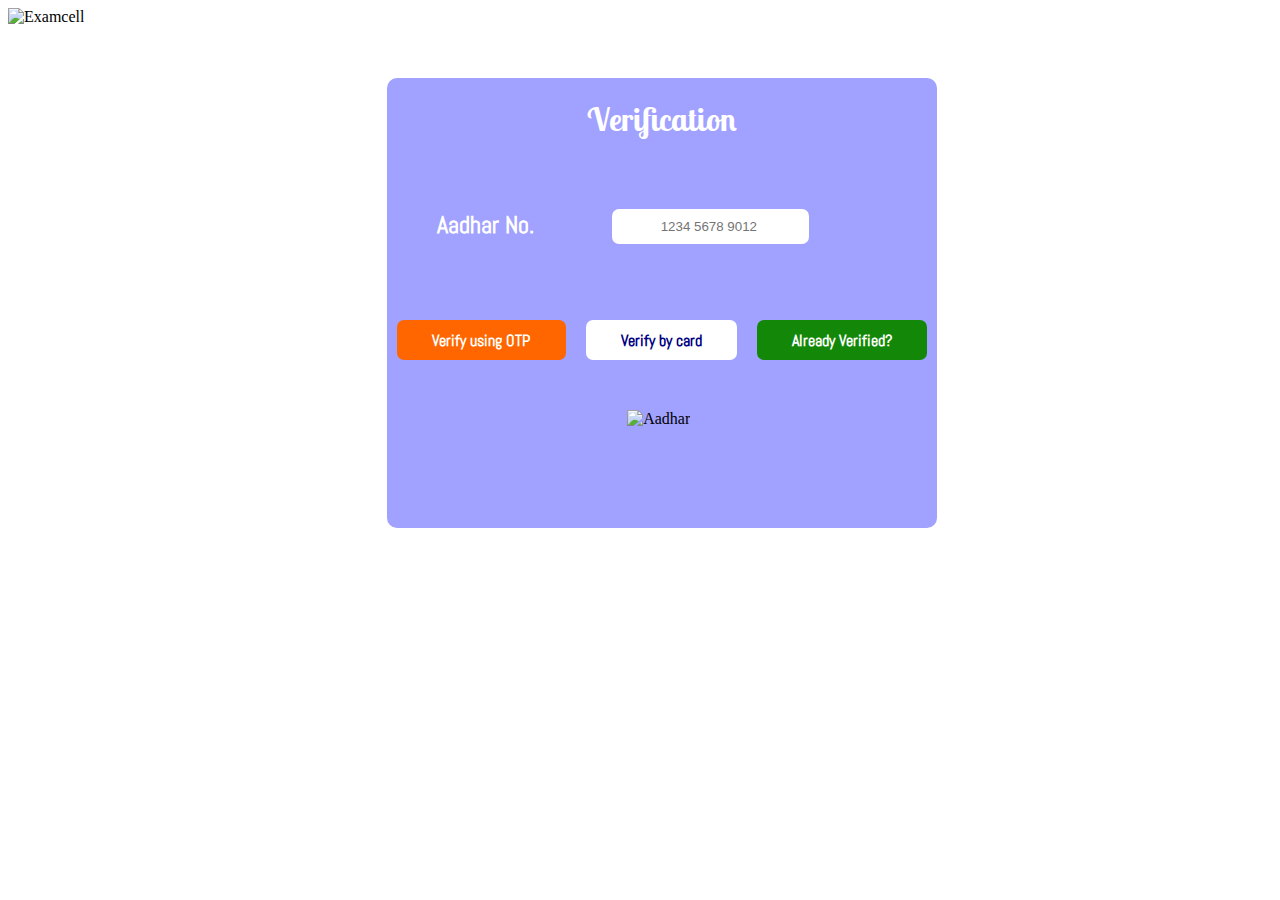
==== index.html @ 886c4a4d "Rename login.html to index.html" ====
<!DOCTYPE html>
<html lang="en">
<head>
    <meta charset="UTF-8">
    <meta http-equiv="X-UA-Compatible" content="IE=edge">
    <meta name="viewport" content="width=device-width, initial-scale=1.0">
    <link rel="stylesheet" href="login.css">
    <style>
        @import url('https://fonts.googleapis.com/css2?family=Architects+Daughter&family=Caveat&family=Lobster+Two&family=Mr+Bedfort&family=Neucha&display=swap');
    </style>
    <link rel="stylesheet" href="hint.css">
    <style>
        @import url('https://fonts.googleapis.com/css2?family=Architects+Daughter&family=Caveat&family=Concert+One&family=Fredoka+One&family=Lobster+Two&family=Mr+Bedfort&family=Neucha&display=swap');
    </style>
    <style>
        @import url('https://fonts.googleapis.com/css2?family=Architects+Daughter&family=Caveat&family=Concert+One&family=Fredoka+One&family=Lobster+Two&family=Mr+Bedfort&family=Neucha&family=Oleo+Script:wght@700&display=swap');
    </style>
    <style>
        @import url('https://fonts.googleapis.com/css2?family=Abel&family=Architects+Daughter&family=Caveat&family=Concert+One&family=Fredoka+One&family=Lobster+Two&family=Mr+Bedfort&family=Neucha&family=Oleo+Script:wght@700&display=swap');
    </style>
    <title>login</title>
</head>
<body>
    <div class="Container">
    <div class="logo">
        <span  class="hint--bottom hint--rounded hint--bounce " aria-label="Keep learning india!">
        <img id="logo1" src="https://raw.githubusercontent.com/Ps066/learn/main/aadhar-05-removebg-preview.png?token=GHSAT0AAAAAABSV4BMXZJQ2WFRBFB5PYMT6YSABOCQ" alt="Examcell">
        </span>
    </div>
    <div class="signup">
        <h1 id="heading">Verification</h1>
        <div id="firstin">
            <h2 class="subheading" >Aadhar No.</h2>
            <span  class="hint--bottom hint--rounded hint--bounce hint--warning " aria-label="Enter your 12 digit Aadhar no.!">
            <input type="text" placeholder="1234 5678 9012 " class="input">
            </span>
        </div>
        <div class="options">
            <span  class="hint--bottom-left hint--rounded hint--bounce " aria-label="An OTP will be sent to your registered mobile number!">
            <div class="optcard" id="one">
                Verify using OTP
            </div>
            </span>
            <span  class="hint--bottom hint--rounded hint--bounce " aria-label="Upload an Image of your aadhar card, our System will auto verify it !!">
            <div class="optcard" id="two">
                Verify by card
            </div>
            </span>
            <span  class="hint--bottom-right hint--rounded hint--bounce " aria-label="Already Verified? sign in">
            <div class="optcard" id="three">
                Already Verified?
            </div>
            </span>
        </div>
        <div class="fon">
            <div></div>
        <span  class="hint--bottom-right hint--rounded hint--bounce " aria-label="Mera Aadhar Meri Pehchan">
        <img src="https://uidai.gov.in/images/logo/aadhaar_english_logo.svg" alt="Aadhar" class="alogo">
        </span>
        <div></div>
        </div>
    </div>

    </div>

    
</body>
</html>
---- login.css ----
.logo {
  height: 250px;
  width: 250px;
}
#logo1 {
  max-width: 100%;
  max-height: 100%;
}
.Container {
  display: grid;
  grid-template-columns: 30% 70%;
}
.signup {
  /*background-color: #adc2eb , */
  /*background: linear-gradient(
    0deg,
    rgba(19, 136, 8, 1) 0%,
    rgba(255, 255, 255, 1) 45%,
    rgba(255, 255, 255, 1) 50%,
    rgba(255, 255, 255, 1) 55%,
    rgba(255, 153, 51, 1) 100%
  );*/
  /*box-shadow: 20px 20px 30px 10px grey;
  /*background: linear-gradient(
    307deg,
    rgba(19, 136, 8, 1) 0%,
    rgba(255, 255, 255, 1) 48%,
   /* rgba(255, 255, 255, 1) 50%,
    rgba(255, 255, 255, 1) 52%,*/
  /*rgb(255, 117, 26) 100%
  );*/
  background-color: /*#ff6600  #8080ff #ff944d #cce6ff #6666ff #66ff99 #ff0066 #00a588*/ #a1a1ff;
  border-radius: 10px;
  width: 550px;
  height: 450px;
  margin-top: 70px;
}
#heading {
  font-family: "Lobster Two", cursive;
  font-weight: 900;
  font-style: bold;
  color: white;
  text-align: center;
}
.input {
  border-radius: 7px;
  border-style: none;
  margin: 10px;
  padding: 10px;
  padding-top: 10px;
  margin-top: 20px;
  text-align: center;
  align-content: center;
}
#firstin {
  margin: 50px;
  display: grid;
  grid-template-columns: auto auto;
}
.subheading {
  /*font-family: "Oleo Script", cursive;*/

  font-family: "Abel", sans-serif;
  font-style: bold;
  color: white;
}
.options {
  display: grid;
  grid-template-columns: auto auto auto;
}
.optcard {
  font-family: "Abel", sans-serif;
  border-radius: 7px;
  /*font-family: "Lobster Two", cursive;*/
  /*font-family: "Fredoka One", cursive;*/
  margin: 10px;
  padding: 10px;
  height: 20px;

  color: white;
  font-weight: 900;

  text-align: center;
}
#one {
  background-color: #ff6600;
}
#two {
  background-color: white;
  color: #000080;
}
#three {
  background-color: #138808;
}
.alogo {
  padding: 20px;
  margin-top: 20px;
  padding-left: 240px;
  align-content: center;
}
/*.fon {
  display: grid;
  grid-template-columns: auto auto auto;
}*/
---- hint.css ----
/*! Hint.css - v2.7.0 - 2021-10-01
* https://kushagra.dev/lab/hint/
* Copyright (c) 2021 Kushagra Gour */

/*-------------------------------------*\
	HINT.css - A CSS tooltip library
\*-------------------------------------*/
/**
 * HINT.css is a tooltip library made in pure CSS.
 *
 * Source: https://github.com/chinchang/hint.css
 * Demo: http://kushagragour.in/lab/hint/
 *
 */
/**
 * source: hint-core.scss
 *
 * Defines the basic styling for the tooltip.
 * Each tooltip is made of 2 parts:
 * 	1) body (:after)
 * 	2) arrow (:before)
 *
 * Classes added:
 * 	1) hint
 */
[class*="hint--"] {
  position: relative;
  display: inline-block;
  /**
	 * tooltip arrow
	 */
  /**
	 * tooltip body
	 */ }
  [class*="hint--"]:before, [class*="hint--"]:after {
    position: absolute;
    -webkit-transform: translate3d(0, 0, 0);
    -moz-transform: translate3d(0, 0, 0);
    transform: translate3d(0, 0, 0);
    visibility: hidden;
    opacity: 0;
    z-index: 1000000;
    pointer-events: none;
    -webkit-transition: 0.3s ease;
    -moz-transition: 0.3s ease;
    transition: 0.3s ease;
    -webkit-transition-delay: 0ms;
    -moz-transition-delay: 0ms;
    transition-delay: 0ms; }
  [class*="hint--"]:hover:before, [class*="hint--"]:hover:after {
    visibility: visible;
    opacity: 1; }
  [class*="hint--"]:hover:before, [class*="hint--"]:hover:after {
    -webkit-transition-delay: 100ms;
    -moz-transition-delay: 100ms;
    transition-delay: 100ms; }
  [class*="hint--"]:before {
    content: '';
    position: absolute;
    background: transparent;
    border: 6px solid transparent;
    z-index: 1000001; }
  [class*="hint--"]:after {
    background: #383838;
    color: white;
    padding: 8px 10px;
    font-size: 12px;
    font-family: "Helvetica Neue", Helvetica, Arial, sans-serif;
    line-height: 12px;
    white-space: nowrap; }
  [class*="hint--"][aria-label]:after {
    content: attr(aria-label); }
  [class*="hint--"][data-hint]:after {
    content: attr(data-hint); }

[aria-label='']:before, [aria-label='']:after,
[data-hint='']:before,
[data-hint='']:after {
  display: none !important; }

/**
 * source: hint-position.scss
 *
 * Defines the positoning logic for the tooltips.
 *
 * Classes added:
 * 	1) hint--top
 * 	2) hint--bottom
 * 	3) hint--left
 * 	4) hint--right
 */
/**
 * set default color for tooltip arrows
 */
.hint--top-left:before {
  border-top-color: #383838; }

.hint--top-right:before {
  border-top-color: #383838; }

.hint--top:before {
  border-top-color: #383838; }

.hint--bottom-left:before {
  border-bottom-color: #383838; }

.hint--bottom-right:before {
  border-bottom-color: #383838; }

.hint--bottom:before {
  border-bottom-color: #383838; }

.hint--left:before {
  border-left-color: #383838; }

.hint--right:before {
  border-right-color: #383838; }

/**
 * top tooltip
 */
.hint--top:before {
  margin-bottom: -11px; }

.hint--top:before, .hint--top:after {
  bottom: 100%;
  left: 50%; }

.hint--top:before {
  left: calc(50% - 6px); }

.hint--top:after {
  -webkit-transform: translateX(-50%);
  -moz-transform: translateX(-50%);
  transform: translateX(-50%); }

.hint--top:hover:before {
  -webkit-transform: translateY(-8px);
  -moz-transform: translateY(-8px);
  transform: translateY(-8px); }

.hint--top:hover:after {
  -webkit-transform: translateX(-50%) translateY(-8px);
  -moz-transform: translateX(-50%) translateY(-8px);
  transform: translateX(-50%) translateY(-8px); }

/**
 * bottom tooltip
 */
.hint--bottom:before {
  margin-top: -11px; }

.hint--bottom:before, .hint--bottom:after {
  top: 100%;
  left: 50%; }

.hint--bottom:before {
  left: calc(50% - 6px); }

.hint--bottom:after {
  -webkit-transform: translateX(-50%);
  -moz-transform: translateX(-50%);
  transform: translateX(-50%); }

.hint--bottom:hover:before {
  -webkit-transform: translateY(8px);
  -moz-transform: translateY(8px);
  transform: translateY(8px); }

.hint--bottom:hover:after {
  -webkit-transform: translateX(-50%) translateY(8px);
  -moz-transform: translateX(-50%) translateY(8px);
  transform: translateX(-50%) translateY(8px); }

/**
 * right tooltip
 */
.hint--right:before {
  margin-left: -11px;
  margin-bottom: -6px; }

.hint--right:after {
  margin-bottom: -14px; }

.hint--right:before, .hint--right:after {
  left: 100%;
  bottom: 50%; }

.hint--right:hover:before {
  -webkit-transform: translateX(8px);
  -moz-transform: translateX(8px);
  transform: translateX(8px); }

.hint--right:hover:after {
  -webkit-transform: translateX(8px);
  -moz-transform: translateX(8px);
  transform: translateX(8px); }

/**
 * left tooltip
 */
.hint--left:before {
  margin-right: -11px;
  margin-bottom: -6px; }

.hint--left:after {
  margin-bottom: -14px; }

.hint--left:before, .hint--left:after {
  right: 100%;
  bottom: 50%; }

.hint--left:hover:before {
  -webkit-transform: translateX(-8px);
  -moz-transform: translateX(-8px);
  transform: translateX(-8px); }

.hint--left:hover:after {
  -webkit-transform: translateX(-8px);
  -moz-transform: translateX(-8px);
  transform: translateX(-8px); }

/**
 * top-left tooltip
 */
.hint--top-left:before {
  margin-bottom: -11px; }

.hint--top-left:before, .hint--top-left:after {
  bottom: 100%;
  left: 50%; }

.hint--top-left:before {
  left: calc(50% - 6px); }

.hint--top-left:after {
  -webkit-transform: translateX(-100%);
  -moz-transform: translateX(-100%);
  transform: translateX(-100%); }

.hint--top-left:after {
  margin-left: 12px; }

.hint--top-left:hover:before {
  -webkit-transform: translateY(-8px);
  -moz-transform: translateY(-8px);
  transform: translateY(-8px); }

.hint--top-left:hover:after {
  -webkit-transform: translateX(-100%) translateY(-8px);
  -moz-transform: translateX(-100%) translateY(-8px);
  transform: translateX(-100%) translateY(-8px); }

/**
 * top-right tooltip
 */
.hint--top-right:before {
  margin-bottom: -11px; }

.hint--top-right:before, .hint--top-right:after {
  bottom: 100%;
  left: 50%; }

.hint--top-right:before {
  left: calc(50% - 6px); }

.hint--top-right:after {
  -webkit-transform: translateX(0);
  -moz-transform: translateX(0);
  transform: translateX(0); }

.hint--top-right:after {
  margin-left: -12px; }

.hint--top-right:hover:before {
  -webkit-transform: translateY(-8px);
  -moz-transform: translateY(-8px);
  transform: translateY(-8px); }

.hint--top-right:hover:after {
  -webkit-transform: translateY(-8px);
  -moz-transform: translateY(-8px);
  transform: translateY(-8px); }

/**
 * bottom-left tooltip
 */
.hint--bottom-left:before {
  margin-top: -11px; }

.hint--bottom-left:before, .hint--bottom-left:after {
  top: 100%;
  left: 50%; }

.hint--bottom-left:before {
  left: calc(50% - 6px); }

.hint--bottom-left:after {
  -webkit-transform: translateX(-100%);
  -moz-transform: translateX(-100%);
  transform: translateX(-100%); }

.hint--bottom-left:after {
  margin-left: 12px; }

.hint--bottom-left:hover:before {
  -webkit-transform: translateY(8px);
  -moz-transform: translateY(8px);
  transform: translateY(8px); }

.hint--bottom-left:hover:after {
  -webkit-transform: translateX(-100%) translateY(8px);
  -moz-transform: translateX(-100%) translateY(8px);
  transform: translateX(-100%) translateY(8px); }

/**
 * bottom-right tooltip
 */
.hint--bottom-right:before {
  margin-top: -11px; }

.hint--bottom-right:before, .hint--bottom-right:after {
  top: 100%;
  left: 50%; }

.hint--bottom-right:before {
  left: calc(50% - 6px); }

.hint--bottom-right:after {
  -webkit-transform: translateX(0);
  -moz-transform: translateX(0);
  transform: translateX(0); }

.hint--bottom-right:after {
  margin-left: -12px; }

.hint--bottom-right:hover:before {
  -webkit-transform: translateY(8px);
  -moz-transform: translateY(8px);
  transform: translateY(8px); }

.hint--bottom-right:hover:after {
  -webkit-transform: translateY(8px);
  -moz-transform: translateY(8px);
  transform: translateY(8px); }

/**
 * source: hint-sizes.scss
 *
 * Defines width restricted tooltips that can span
 * across multiple lines.
 *
 * Classes added:
 * 	1) hint--small
 * 	2) hint--medium
 * 	3) hint--large
 *
 */
.hint--small:after,
.hint--medium:after,
.hint--large:after {
  white-space: normal;
  line-height: 1.4em;
  word-wrap: break-word; }

.hint--small:after {
  width: 80px; }

.hint--medium:after {
  width: 150px; }

.hint--large:after {
  width: 300px; }

/**
 * source: hint-theme.scss
 *
 * Defines basic theme for tooltips.
 *
 */
[class*="hint--"] {
  /**
	 * tooltip body
	 */ }
  [class*="hint--"]:after {
    text-shadow: 0 -1px 0px black;
    box-shadow: 4px 4px 8px rgba(0, 0, 0, 0.3); }

/**
 * source: hint-color-types.scss
 *
 * Contains tooltips of various types based on color differences.
 *
 * Classes added:
 * 	1) hint--error
 * 	2) hint--warning
 * 	3) hint--info
 * 	4) hint--success
 *
 */
/**
 * Error
 */
.hint--error:after {
  background-color: #b34e4d;
  text-shadow: 0 -1px 0px #592726; }

.hint--error.hint--top-left:before {
  border-top-color: #b34e4d; }

.hint--error.hint--top-right:before {
  border-top-color: #b34e4d; }

.hint--error.hint--top:before {
  border-top-color: #b34e4d; }

.hint--error.hint--bottom-left:before {
  border-bottom-color: #b34e4d; }

.hint--error.hint--bottom-right:before {
  border-bottom-color: #b34e4d; }

.hint--error.hint--bottom:before {
  border-bottom-color: #b34e4d; }

.hint--error.hint--left:before {
  border-left-color: #b34e4d; }

.hint--error.hint--right:before {
  border-right-color: #b34e4d; }

/**
 * Warning
 */
.hint--warning:after {
  background-color: #c09854;
  text-shadow: 0 -1px 0px #6c5328; }

.hint--warning.hint--top-left:before {
  border-top-color: #c09854; }

.hint--warning.hint--top-right:before {
  border-top-color: #c09854; }

.hint--warning.hint--top:before {
  border-top-color: #c09854; }

.hint--warning.hint--bottom-left:before {
  border-bottom-color: #c09854; }

.hint--warning.hint--bottom-right:before {
  border-bottom-color: #c09854; }

.hint--warning.hint--bottom:before {
  border-bottom-color: #c09854; }

.hint--warning.hint--left:before {
  border-left-color: #c09854; }

.hint--warning.hint--right:before {
  border-right-color: #c09854; }

/**
 * Info
 */
.hint--info:after {
  background-color: #3986ac;
  text-shadow: 0 -1px 0px #1a3c4d; }

.hint--info.hint--top-left:before {
  border-top-color: #3986ac; }

.hint--info.hint--top-right:before {
  border-top-color: #3986ac; }

.hint--info.hint--top:before {
  border-top-color: #3986ac; }

.hint--info.hint--bottom-left:before {
  border-bottom-color: #3986ac; }

.hint--info.hint--bottom-right:before {
  border-bottom-color: #3986ac; }

.hint--info.hint--bottom:before {
  border-bottom-color: #3986ac; }

.hint--info.hint--left:before {
  border-left-color: #3986ac; }

.hint--info.hint--right:before {
  border-right-color: #3986ac; }

/**
 * Success
 */
.hint--success:after {
  background-color: #458746;
  text-shadow: 0 -1px 0px #1a321a; }

.hint--success.hint--top-left:before {
  border-top-color: #458746; }

.hint--success.hint--top-right:before {
  border-top-color: #458746; }

.hint--success.hint--top:before {
  border-top-color: #458746; }

.hint--success.hint--bottom-left:before {
  border-bottom-color: #458746; }

.hint--success.hint--bottom-right:before {
  border-bottom-color: #458746; }

.hint--success.hint--bottom:before {
  border-bottom-color: #458746; }

.hint--success.hint--left:before {
  border-left-color: #458746; }

.hint--success.hint--right:before {
  border-right-color: #458746; }

/**
 * source: hint-always.scss
 *
 * Defines a persisted tooltip which shows always.
 *
 * Classes added:
 * 	1) hint--always
 *
 */
.hint--always:after, .hint--always:before {
  opacity: 1;
  visibility: visible; }

.hint--always.hint--top:before {
  -webkit-transform: translateY(-8px);
  -moz-transform: translateY(-8px);
  transform: translateY(-8px); }

.hint--always.hint--top:after {
  -webkit-transform: translateX(-50%) translateY(-8px);
  -moz-transform: translateX(-50%) translateY(-8px);
  transform: translateX(-50%) translateY(-8px); }

.hint--always.hint--top-left:before {
  -webkit-transform: translateY(-8px);
  -moz-transform: translateY(-8px);
  transform: translateY(-8px); }

.hint--always.hint--top-left:after {
  -webkit-transform: translateX(-100%) translateY(-8px);
  -moz-transform: translateX(-100%) translateY(-8px);
  transform: translateX(-100%) translateY(-8px); }

.hint--always.hint--top-right:before {
  -webkit-transform: translateY(-8px);
  -moz-transform: translateY(-8px);
  transform: translateY(-8px); }

.hint--always.hint--top-right:after {
  -webkit-transform: translateY(-8px);
  -moz-transform: translateY(-8px);
  transform: translateY(-8px); }

.hint--always.hint--bottom:before {
  -webkit-transform: translateY(8px);
  -moz-transform: translateY(8px);
  transform: translateY(8px); }

.hint--always.hint--bottom:after {
  -webkit-transform: translateX(-50%) translateY(8px);
  -moz-transform: translateX(-50%) translateY(8px);
  transform: translateX(-50%) translateY(8px); }

.hint--always.hint--bottom-left:before {
  -webkit-transform: translateY(8px);
  -moz-transform: translateY(8px);
  transform: translateY(8px); }

.hint--always.hint--bottom-left:after {
  -webkit-transform: translateX(-100%) translateY(8px);
  -moz-transform: translateX(-100%) translateY(8px);
  transform: translateX(-100%) translateY(8px); }

.hint--always.hint--bottom-right:before {
  -webkit-transform: translateY(8px);
  -moz-transform: translateY(8px);
  transform: translateY(8px); }

.hint--always.hint--bottom-right:after {
  -webkit-transform: translateY(8px);
  -moz-transform: translateY(8px);
  transform: translateY(8px); }

.hint--always.hint--left:before {
  -webkit-transform: translateX(-8px);
  -moz-transform: translateX(-8px);
  transform: translateX(-8px); }

.hint--always.hint--left:after {
  -webkit-transform: translateX(-8px);
  -moz-transform: translateX(-8px);
  transform: translateX(-8px); }

.hint--always.hint--right:before {
  -webkit-transform: translateX(8px);
  -moz-transform: translateX(8px);
  transform: translateX(8px); }

.hint--always.hint--right:after {
  -webkit-transform: translateX(8px);
  -moz-transform: translateX(8px);
  transform: translateX(8px); }

/**
 * source: hint-rounded.scss
 *
 * Defines rounded corner tooltips.
 *
 * Classes added:
 * 	1) hint--rounded
 *
 */
.hint--rounded:after {
  border-radius: 4px; }

/**
 * source: hint-effects.scss
 *
 * Defines various transition effects for the tooltips.
 *
 * Classes added:
 * 	1) hint--no-animate
 * 	2) hint--bounce
 *
 */
.hint--no-animate:before, .hint--no-animate:after {
  -webkit-transition-duration: 0ms;
  -moz-transition-duration: 0ms;
  transition-duration: 0ms; }

.hint--bounce:before, .hint--bounce:after {
  -webkit-transition: opacity 0.3s ease, visibility 0.3s ease, -webkit-transform 0.3s cubic-bezier(0.71, 1.7, 0.77, 1.24);
  -moz-transition: opacity 0.3s ease, visibility 0.3s ease, -moz-transform 0.3s cubic-bezier(0.71, 1.7, 0.77, 1.24);
  transition: opacity 0.3s ease, visibility 0.3s ease, transform 0.3s cubic-bezier(0.71, 1.7, 0.77, 1.24); }

.hint--no-shadow:before, .hint--no-shadow:after {
  text-shadow: initial;
  box-shadow: initial; }

.hint--no-arrow:before {
  display: none; }
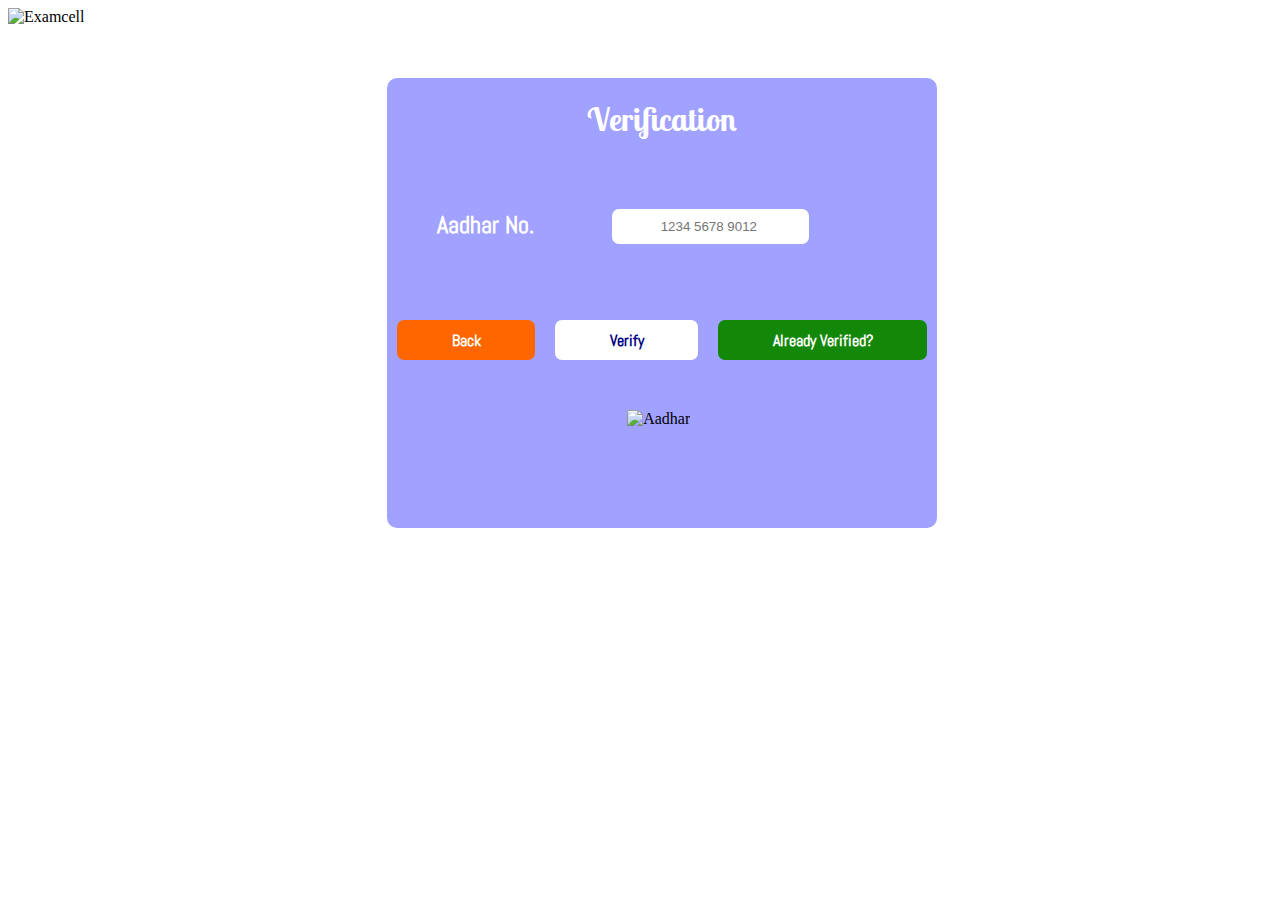
==== commit 2efd2201: "Merge branch 'main' of https://github.com/Ps066/SIH-2022" ====
--- a/index.html
+++ b/index.html
@@ -24,7 +24,7 @@
     <div class="Container">
     <div class="logo">
         <span  class="hint--bottom hint--rounded hint--bounce " aria-label="Keep learning india!">
-        <img id="logo1" src="https://raw.githubusercontent.com/Ps066/learn/main/aadhar-05-removebg-preview.png?token=GHSAT0AAAAAABSV4BMXZJQ2WFRBFB5PYMT6YSABOCQ" alt="Examcell">
+        <img id="logo1" src="https://raw.githubusercontent.com/Ps066/learn/main/aadhar-05-removebg-preview.png?token=GHSAT0AAAAAABSV4BMW77RRGNQONNEGCVLUYSJM54A" alt="Examcell">
         </span>
     </div>
     <div class="signup">
@@ -38,12 +38,12 @@
         <div class="options">
             <span  class="hint--bottom-left hint--rounded hint--bounce " aria-label="An OTP will be sent to your registered mobile number!">
             <div class="optcard" id="one">
-                Verify using OTP
+                 Back
             </div>
             </span>
             <span  class="hint--bottom hint--rounded hint--bounce " aria-label="Upload an Image of your aadhar card, our System will auto verify it !!">
             <div class="optcard" id="two">
-                Verify by card
+                Verify 
             </div>
             </span>
             <span  class="hint--bottom-right hint--rounded hint--bounce " aria-label="Already Verified? sign in">
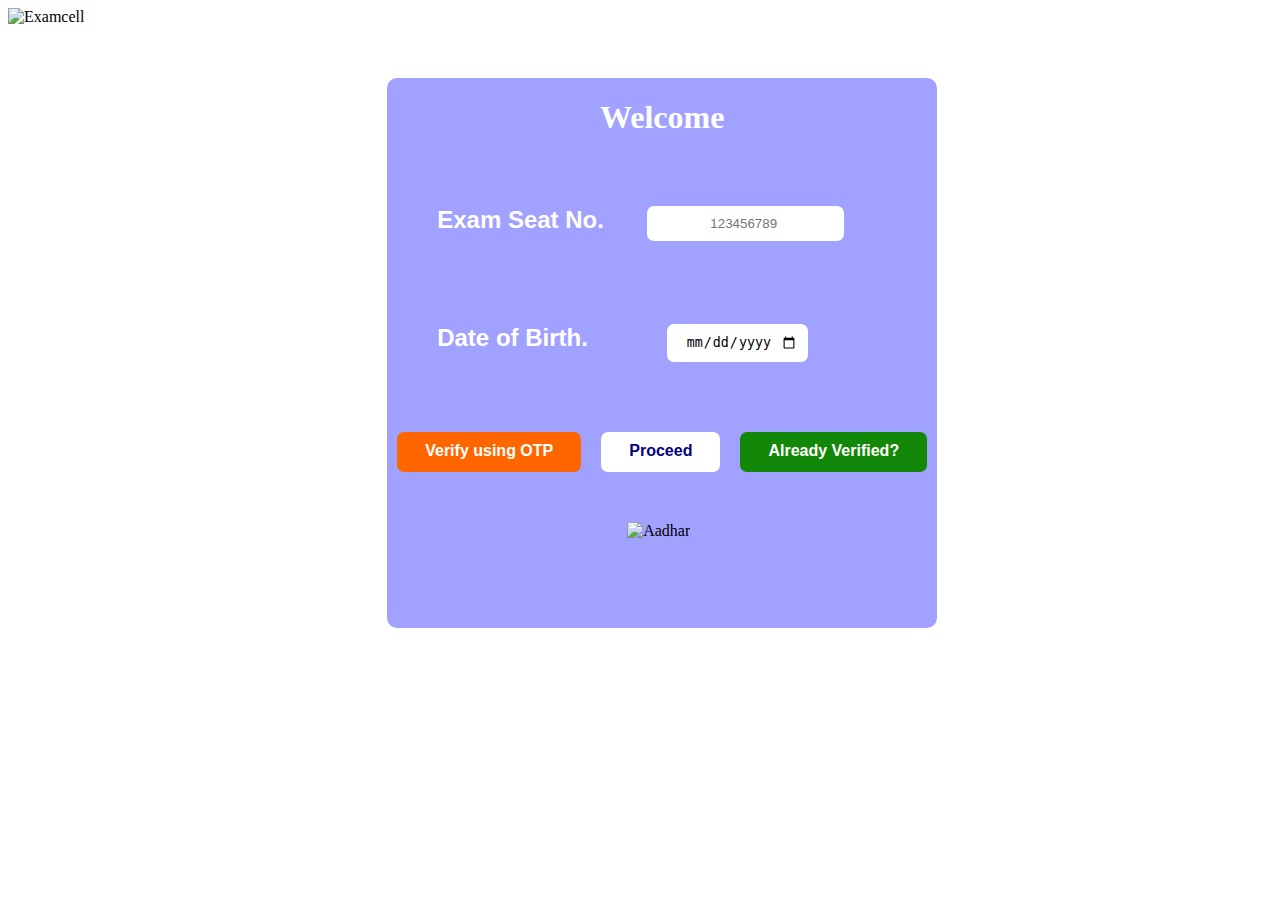
==== commit d021258f: "Rename frontpg.html to index.html" ====
--- a/index.html
+++ b/index.html
@@ -5,64 +5,58 @@
     <meta http-equiv="X-UA-Compatible" content="IE=edge">
     <meta name="viewport" content="width=device-width, initial-scale=1.0">
     <link rel="stylesheet" href="login.css">
-    <style>
-        @import url('https://fonts.googleapis.com/css2?family=Architects+Daughter&family=Caveat&family=Lobster+Two&family=Mr+Bedfort&family=Neucha&display=swap');
-    </style>
     <link rel="stylesheet" href="hint.css">
-    <style>
-        @import url('https://fonts.googleapis.com/css2?family=Architects+Daughter&family=Caveat&family=Concert+One&family=Fredoka+One&family=Lobster+Two&family=Mr+Bedfort&family=Neucha&display=swap');
-    </style>
-    <style>
-        @import url('https://fonts.googleapis.com/css2?family=Architects+Daughter&family=Caveat&family=Concert+One&family=Fredoka+One&family=Lobster+Two&family=Mr+Bedfort&family=Neucha&family=Oleo+Script:wght@700&display=swap');
-    </style>
-    <style>
-        @import url('https://fonts.googleapis.com/css2?family=Abel&family=Architects+Daughter&family=Caveat&family=Concert+One&family=Fredoka+One&family=Lobster+Two&family=Mr+Bedfort&family=Neucha&family=Oleo+Script:wght@700&display=swap');
-    </style>
-    <title>login</title>
+    <link rel="stylesheet" href="frontpg.css">
+    <title>Document</title>
 </head>
 <body>
     <div class="Container">
-    <div class="logo">
-        <span  class="hint--bottom hint--rounded hint--bounce " aria-label="Keep learning india!">
-        <img id="logo1" src="https://raw.githubusercontent.com/Ps066/learn/main/aadhar-05-removebg-preview.png?token=GHSAT0AAAAAABSV4BMW77RRGNQONNEGCVLUYSJM54A" alt="Examcell">
-        </span>
-    </div>
-    <div class="signup">
-        <h1 id="heading">Verification</h1>
-        <div id="firstin">
-            <h2 class="subheading" >Aadhar No.</h2>
-            <span  class="hint--bottom hint--rounded hint--bounce hint--warning " aria-label="Enter your 12 digit Aadhar no.!">
-            <input type="text" placeholder="1234 5678 9012 " class="input">
+        <div class="logo">
+            <span  class="hint--bottom hint--rounded hint--bounce " aria-label="Keep learning india!">
+            <img id="logo1" src="https://raw.githubusercontent.com/Ps066/learn/main/aadhar-05-removebg-preview.png?token=GHSAT0AAAAAABSV4BMW77RRGNQONNEGCVLUYSJM54A" alt="Examcell">
             </span>
         </div>
-        <div class="options">
-            <span  class="hint--bottom-left hint--rounded hint--bounce " aria-label="An OTP will be sent to your registered mobile number!">
-            <div class="optcard" id="one">
-                 Back
+        <div class="sign">
+            <h1 id="heading">Welcome</h1>
+            <div id="firstin">
+                <h2 class="subheading" >Exam Seat No.</h2>
+                <span  class="hint--bottom hint--rounded hint--bounce hint--warning " aria-label="Enter your Exam Seat no.!">
+                <input type="text" placeholder="123456789 " class="input">
+                </span>
             </div>
+            <div id="firstin" >
+                <h2 class="subheading" >Date of Birth.</h2>
+                <span  class="hint--bottom hint--rounded hint--bounce hint--warning " aria-label="Select your Date of birth!">
+                <input type="date" placeholder="123456789 " class="input">
+                </span>
+            </div>
+            <div class="options">
+                <span  class="hint--bottom-left hint--rounded hint--bounce " aria-label="An OTP will be sent to your registered mobile number!">
+                <div class="optcard" id="one">
+                    Verify using OTP
+                </div>
+                </span>
+                <span  class="hint--bottom hint--rounded hint--bounce " aria-label="Upload an Image of your aadhar card, our System will auto verify it !!">
+                <div class="optcard" id="two">
+                    Proceed 
+                </div>
+                </span>
+                <span  class="hint--bottom-right hint--rounded hint--bounce " aria-label="Already Verified? sign in">
+                <div class="optcard" id="three">
+                    Already Verified?
+                </div>
+                </span>
+            </div>
+            <div class="fon">
+                <div></div>
+            <span  class="hint--bottom-right hint--rounded hint--bounce " aria-label="Mera Aadhar Meri Pehchan">
+            <img src="https://uidai.gov.in/images/logo/aadhaar_english_logo.svg" alt="Aadhar" class="alogo">
             </span>
-            <span  class="hint--bottom hint--rounded hint--bounce " aria-label="Upload an Image of your aadhar card, our System will auto verify it !!">
-            <div class="optcard" id="two">
-                Verify 
+            <div></div>
             </div>
-            </span>
-            <span  class="hint--bottom-right hint--rounded hint--bounce " aria-label="Already Verified? sign in">
-            <div class="optcard" id="three">
-                Already Verified?
-            </div>
-            </span>
         </div>
-        <div class="fon">
-            <div></div>
-        <span  class="hint--bottom-right hint--rounded hint--bounce " aria-label="Mera Aadhar Meri Pehchan">
-        <img src="https://uidai.gov.in/images/logo/aadhaar_english_logo.svg" alt="Aadhar" class="alogo">
-        </span>
-        <div></div>
+    
         </div>
-    </div>
-
-    </div>
-
     
 </body>
 </html>
--- a/frontpg.css
+++ b/frontpg.css
@@ -0,0 +1,25 @@
+.sign {
+  /*background-color: #adc2eb , */
+  /*background: linear-gradient(
+      0deg,
+      rgba(19, 136, 8, 1) 0%,
+      rgba(255, 255, 255, 1) 45%,
+      rgba(255, 255, 255, 1) 50%,
+      rgba(255, 255, 255, 1) 55%,
+      rgba(255, 153, 51, 1) 100%
+    );*/
+  /*box-shadow: 20px 20px 30px 10px grey;
+    /*background: linear-gradient(
+      307deg,
+      rgba(19, 136, 8, 1) 0%,
+      rgba(255, 255, 255, 1) 48%,
+     /* rgba(255, 255, 255, 1) 50%,
+      rgba(255, 255, 255, 1) 52%,*/
+  /*rgb(255, 117, 26) 100%
+    );*/
+  background-color: /*#ff6600  #8080ff #ff944d #cce6ff #6666ff #66ff99 #ff0066 #00a588*/ #a1a1ff;
+  border-radius: 10px;
+  width: 550px;
+  height: 550px;
+  margin-top: 70px;
+}
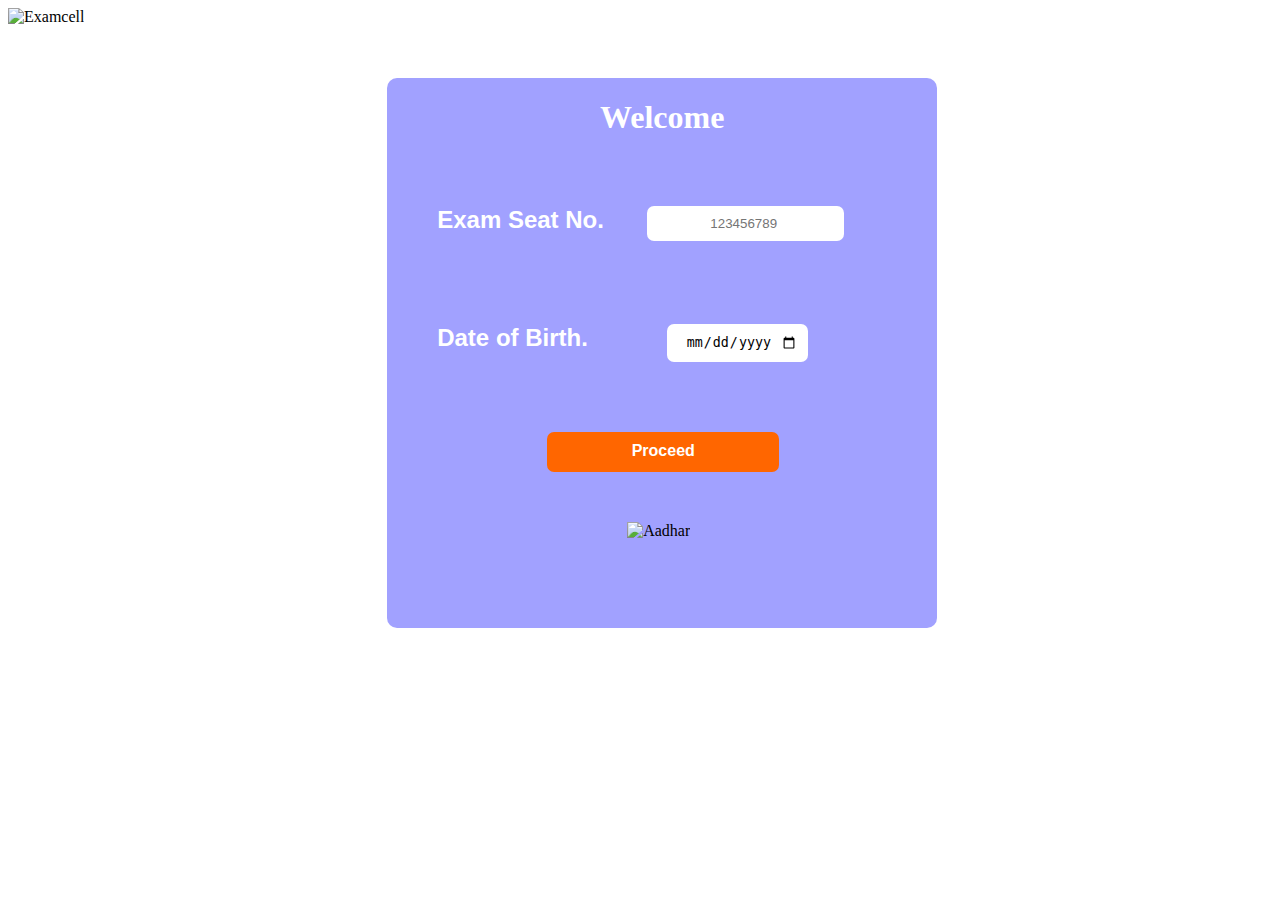
==== commit b7fc021b: "frontpage improved" ====
--- a/index.html
+++ b/index.html
@@ -7,9 +7,15 @@
     <link rel="stylesheet" href="login.css">
     <link rel="stylesheet" href="hint.css">
     <link rel="stylesheet" href="frontpg.css">
-    <title>Document</title>
+    <title>Verify</title>
 </head>
 <body>
+    <script>
+        function proceed() {
+            window.location.replace('https://ps066.github.io/SIH-2022/login.html');
+
+        }
+    </script>
     <div class="Container">
         <div class="logo">
             <span  class="hint--bottom hint--rounded hint--bounce " aria-label="Keep learning india!">
@@ -17,7 +23,7 @@
             </span>
         </div>
         <div class="sign">
-            <h1 id="heading">Welcome</h1>
+            <h1 id="heading1">Welcome</h1>
             <div id="firstin">
                 <h2 class="subheading" >Exam Seat No.</h2>
                 <span  class="hint--bottom hint--rounded hint--bounce hint--warning " aria-label="Enter your Exam Seat no.!">
@@ -31,21 +37,21 @@
                 </span>
             </div>
             <div class="options">
-                <span  class="hint--bottom-left hint--rounded hint--bounce " aria-label="An OTP will be sent to your registered mobile number!">
+                 <!--<span  class="hint--bottom-left hint--rounded hint--bounce " aria-label="An OTP will be sent to your registered mobile number!">
                 <div class="optcard" id="one">
                     Verify using OTP
                 </div>
-                </span>
-                <span  class="hint--bottom hint--rounded hint--bounce " aria-label="Upload an Image of your aadhar card, our System will auto verify it !!">
-                <div class="optcard" id="two">
+                </span>-->
+                <span  class="hint--bottom hint--rounded hint--bounce " aria-label="Proceed for Verification!!">
+                <div class="proceed optcard"  onclick="proceed()" >
                     Proceed 
                 </div>
                 </span>
-                <span  class="hint--bottom-right hint--rounded hint--bounce " aria-label="Already Verified? sign in">
+                <!--<span  class="hint--bottom-right hint--rounded hint--bounce " aria-label="Already Verified? sign in">
                 <div class="optcard" id="three">
                     Already Verified?
                 </div>
-                </span>
+                </span>-->
             </div>
             <div class="fon">
                 <div></div>
--- a/login.css
+++ b/login.css
@@ -36,7 +36,7 @@
   margin-top: 70px;
 }
 #heading {
-  font-family: "Lobster Two", cursive;
+  font-family: "Abel", sans-serif;
   font-weight: 900;
   font-style: bold;
   color: white;
--- a/frontpg.css
+++ b/frontpg.css
@@ -23,3 +23,16 @@
   height: 550px;
   margin-top: 70px;
 }
+#heading1 {
+  font-family: "Lobster Two", cursive;
+  font-weight: 900;
+  font-style: bold;
+  color: white;
+  text-align: center;
+}
+.proceed {
+  position: relative;
+  left: 150px;
+  background-color: #ff6600;
+  color: white;
+}
